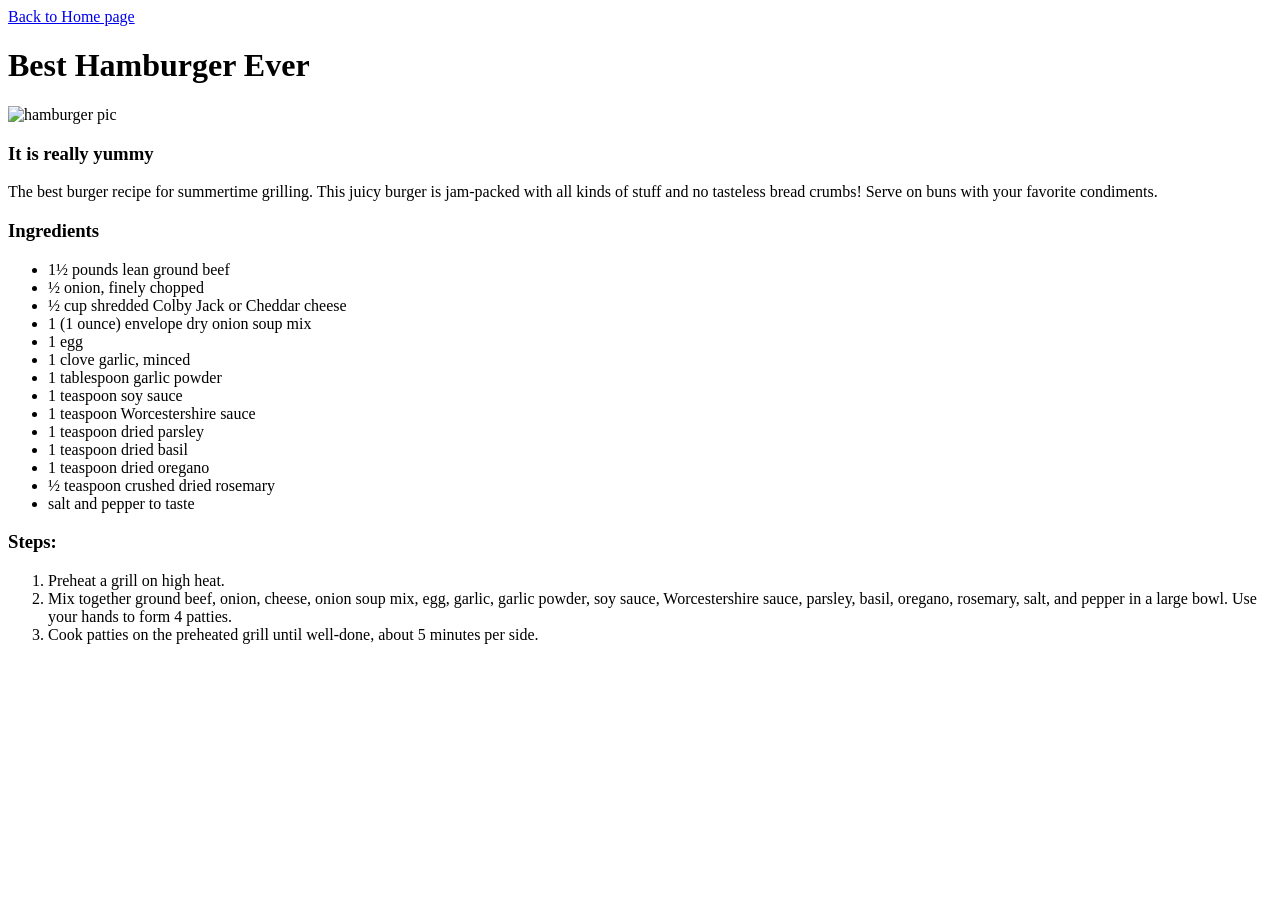
==== recipes/Best-Hamburger-Ever.html @ 09be2bbb "Add second recipe" ====
<!DOCTYPE html>
<html lang="en">
<head>
    <meta charset="UTF-8">
    <meta http-equiv="X-UA-Compatible" content="IE=edge">
    <meta name="viewport" content="width=device-width, initial-scale=1.0">
    <title>Document</title>
</head>
<body>
    
    <a href="../index.html">Back to Home page</a>

    <h1>Best Hamburger Ever</h1>

    <img src="../images/download.jpeg" alt="hamburger pic">

    <h3>It is really yummy</h3>

    <p>The best burger recipe for summertime grilling. This juicy burger is jam-packed with all kinds of stuff and no tasteless bread crumbs! Serve on buns with your favorite condiments.</p>

    <h3>Ingredients</h3>

    <ul>
        <li>1½ pounds lean ground beef</li>
        <li>½ onion, finely chopped</li>
        <li>½ cup shredded Colby Jack or Cheddar cheese</li>
        <li>1 (1 ounce) envelope dry onion soup mix</li>
        <li>1 egg</li>
        <li>1 clove garlic, minced</li>
        <li>1 tablespoon garlic powder</li>
        <li>1 teaspoon soy sauce</li>
        <li>1 teaspoon Worcestershire sauce</li>
        <li>1 teaspoon dried parsley</li>
        <li>1 teaspoon dried basil</li>
        <li> 1 teaspoon dried oregano</li>
        <li>½ teaspoon crushed dried rosemary</li>
        <li>salt and pepper to taste</li>
    </ul>

    <h3>Steps:</h3>

    <ol>
        <li>Preheat a grill on high heat.</li>
        <li>Mix together ground beef, onion, cheese, onion soup mix, egg, garlic, garlic powder, soy sauce, Worcestershire sauce, parsley, basil, oregano, rosemary, salt, and pepper in a large bowl. Use your hands to form 4 patties.</li>
        <li>Cook patties on the preheated grill until well-done, about 5 minutes per side.</li>
    </ol>

</body>
</html>
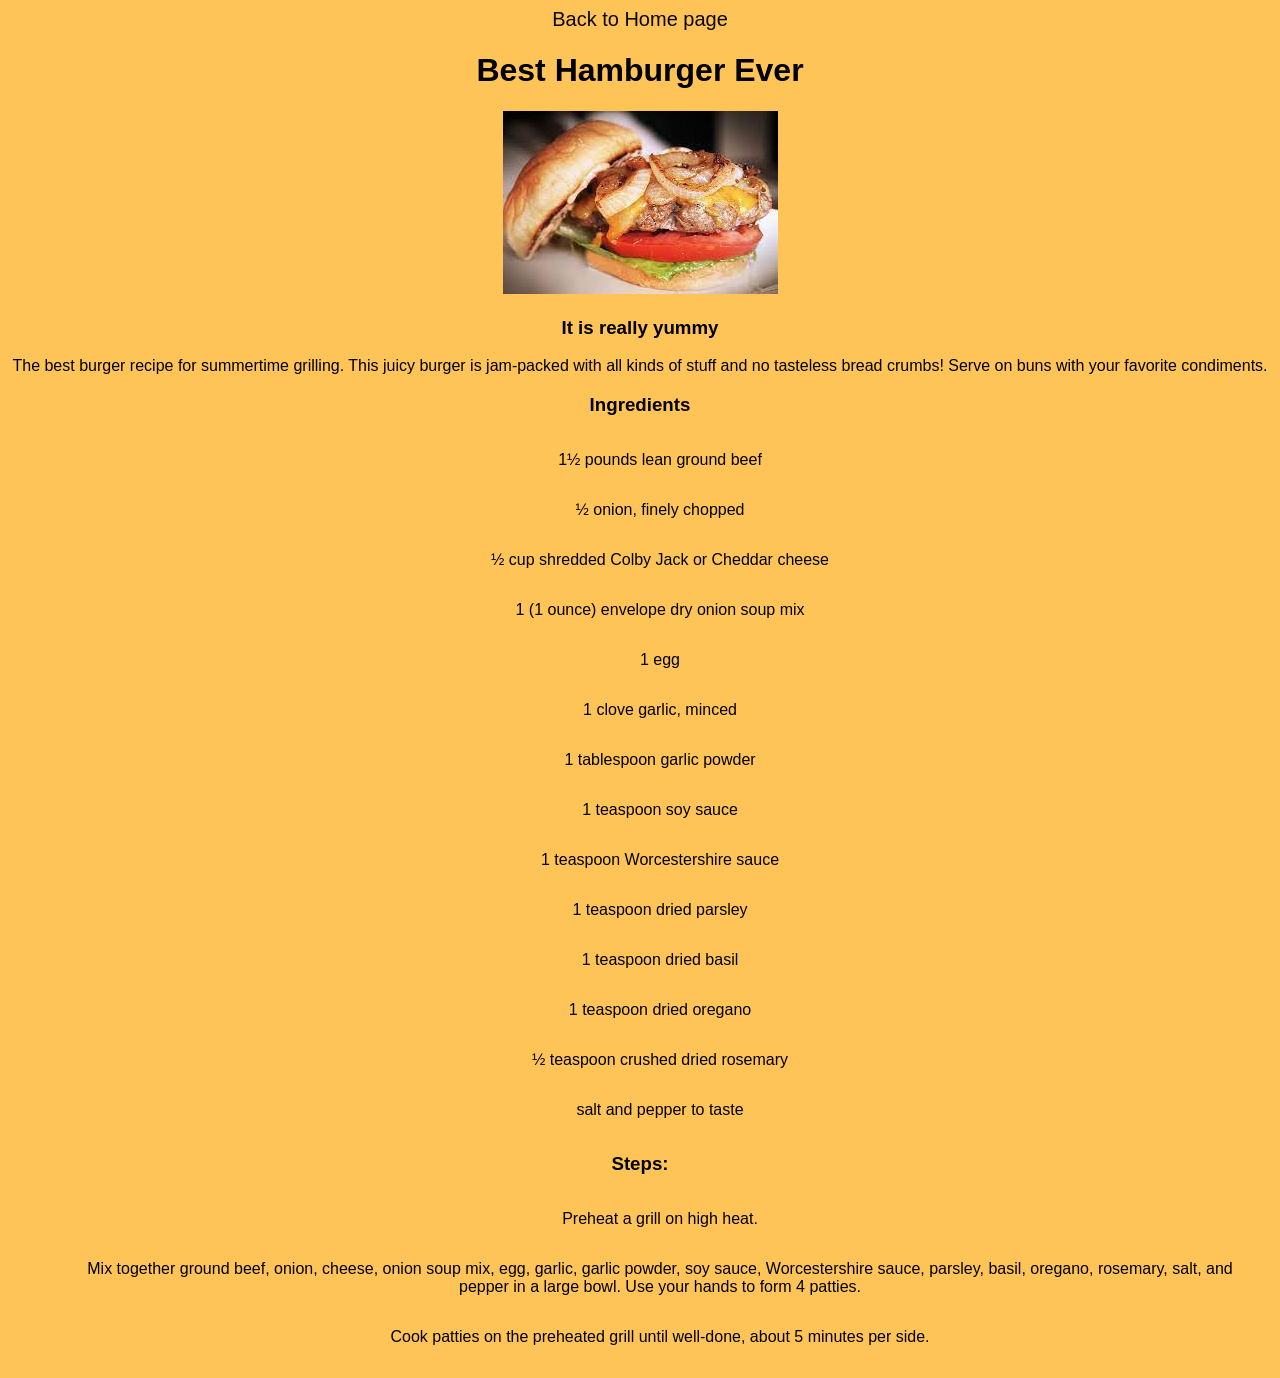
==== commit be7b2611: "Add style.css to the project" ====
--- a/recipes/Best-Hamburger-Ever.html
+++ b/recipes/Best-Hamburger-Ever.html
@@ -4,46 +4,41 @@
     <meta charset="UTF-8">
     <meta http-equiv="X-UA-Compatible" content="IE=edge">
     <meta name="viewport" content="width=device-width, initial-scale=1.0">
+    <link rel="stylesheet" href="../style.css">
     <title>Document</title>
 </head>
 <body>
     
-    <a href="../index.html">Back to Home page</a>
-
-    <h1>Best Hamburger Ever</h1>
-
-    <img src="../images/download.jpeg" alt="hamburger pic">
-
-    <h3>It is really yummy</h3>
-
-    <p>The best burger recipe for summertime grilling. This juicy burger is jam-packed with all kinds of stuff and no tasteless bread crumbs! Serve on buns with your favorite condiments.</p>
-
-    <h3>Ingredients</h3>
-
-    <ul>
-        <li>1½ pounds lean ground beef</li>
-        <li>½ onion, finely chopped</li>
-        <li>½ cup shredded Colby Jack or Cheddar cheese</li>
-        <li>1 (1 ounce) envelope dry onion soup mix</li>
-        <li>1 egg</li>
-        <li>1 clove garlic, minced</li>
-        <li>1 tablespoon garlic powder</li>
-        <li>1 teaspoon soy sauce</li>
-        <li>1 teaspoon Worcestershire sauce</li>
-        <li>1 teaspoon dried parsley</li>
-        <li>1 teaspoon dried basil</li>
-        <li> 1 teaspoon dried oregano</li>
-        <li>½ teaspoon crushed dried rosemary</li>
-        <li>salt and pepper to taste</li>
-    </ul>
-
-    <h3>Steps:</h3>
-
-    <ol>
-        <li>Preheat a grill on high heat.</li>
-        <li>Mix together ground beef, onion, cheese, onion soup mix, egg, garlic, garlic powder, soy sauce, Worcestershire sauce, parsley, basil, oregano, rosemary, salt, and pepper in a large bowl. Use your hands to form 4 patties.</li>
-        <li>Cook patties on the preheated grill until well-done, about 5 minutes per side.</li>
-    </ol>
+    <div class="container">
+        <a href="../index.html">Back to Home page</a>
+        <h1>Best Hamburger Ever</h1>
+        <img src="../images/download.jpeg" alt="hamburger pic">
+        <h3>It is really yummy</h3>
+        <p>The best burger recipe for summertime grilling. This juicy burger is jam-packed with all kinds of stuff and no tasteless bread crumbs! Serve on buns with your favorite condiments.</p>
+        <h3>Ingredients</h3>
+        <ul>
+            <li>1½ pounds lean ground beef</li>
+            <li>½ onion, finely chopped</li>
+            <li>½ cup shredded Colby Jack or Cheddar cheese</li>
+            <li>1 (1 ounce) envelope dry onion soup mix</li>
+            <li>1 egg</li>
+            <li>1 clove garlic, minced</li>
+            <li>1 tablespoon garlic powder</li>
+            <li>1 teaspoon soy sauce</li>
+            <li>1 teaspoon Worcestershire sauce</li>
+            <li>1 teaspoon dried parsley</li>
+            <li>1 teaspoon dried basil</li>
+            <li> 1 teaspoon dried oregano</li>
+            <li>½ teaspoon crushed dried rosemary</li>
+            <li>salt and pepper to taste</li>
+        </ul>
+        <h3>Steps:</h3>
+        <ol>
+            <li>Preheat a grill on high heat.</li>
+            <li>Mix together ground beef, onion, cheese, onion soup mix, egg, garlic, garlic powder, soy sauce, Worcestershire sauce, parsley, basil, oregano, rosemary, salt, and pepper in a large bowl. Use your hands to form 4 patties.</li>
+            <li>Cook patties on the preheated grill until well-done, about 5 minutes per side.</li>
+        </ol>
+    </div>
 
 </body>
 </html>
--- a/style.css
+++ b/style.css
@@ -0,0 +1,48 @@
+*{
+    text-decoration: none;
+    list-style: none;
+    font-family: 'Poppins', sans-serif;
+
+}
+a {
+    color: rgb(9, 7, 2);
+    font-size: 20px;
+}
+li {
+    padding: 1em;
+}
+h1 {
+    font-weight: 600;
+}
+
+body {
+    background-color: rgb(255, 196, 87);
+}
+
+.container {
+    text-align: center;
+}
+
+.underline{
+    position: relative;
+  }
+
+.underline::before {
+    content: '';
+    position: absolute;
+    bottom: 0;
+    right: 0;
+    width: 0;
+    height: 2px;
+    background-color: #0074D9;
+    color: white;
+    transition: width 0.6s cubic-bezier(0.25, 1, 0.5, 1);
+}
+@media (hover: hover) and (pointer: fine) {
+    .underline:hover::before{
+      left: 0;
+      right: auto;
+      width: 100%;
+      color: white;
+    }
+  }
